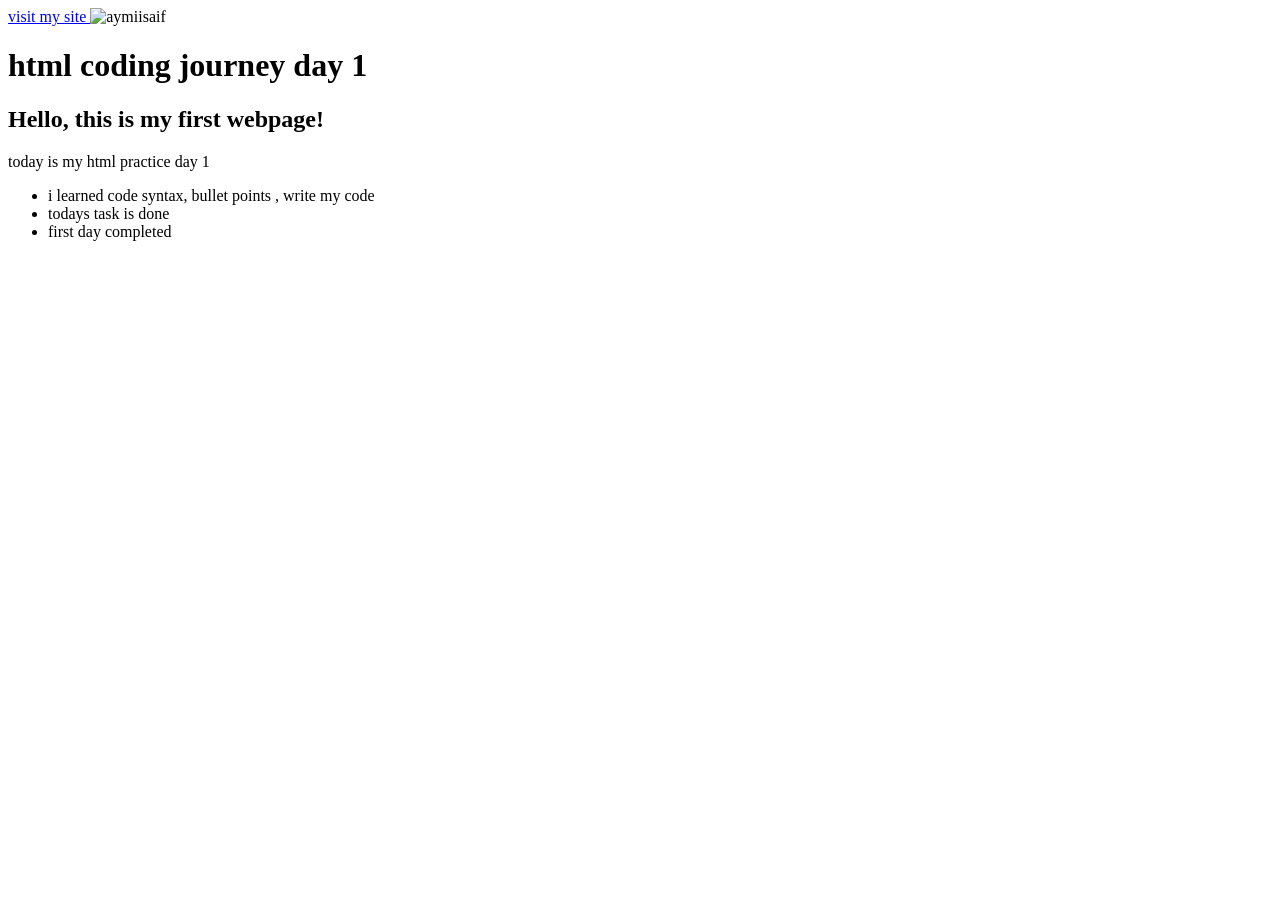
==== index.html @ 754b0512 "Day 1 - HTML basics" ====
<!DOCTYPE html>
<html>
<head>
  <title>My First Page</title>
</head>

<body>
   <a href ="https://aymiisaif.com">   visit my site </a>

   <img src="https://i.pinimg.com/1200x/90/8a/81/908a81c8f44e243623623475a2dc73e8.jpg"  alt="aymiisaif"     width="200" height="200" > 
    <h1> html coding journey day 1</h1>
  <h2>Hello, this is my first webpage!</h2>
  <p>today is my html practice day 1</p>
  <ul> 
    <li> i learned code syntax, bullet points ,  write my code 
    </li> 
    <li> todays task is done </li>
    <li> first day completed </li>
 </ul>
</body>
</html>
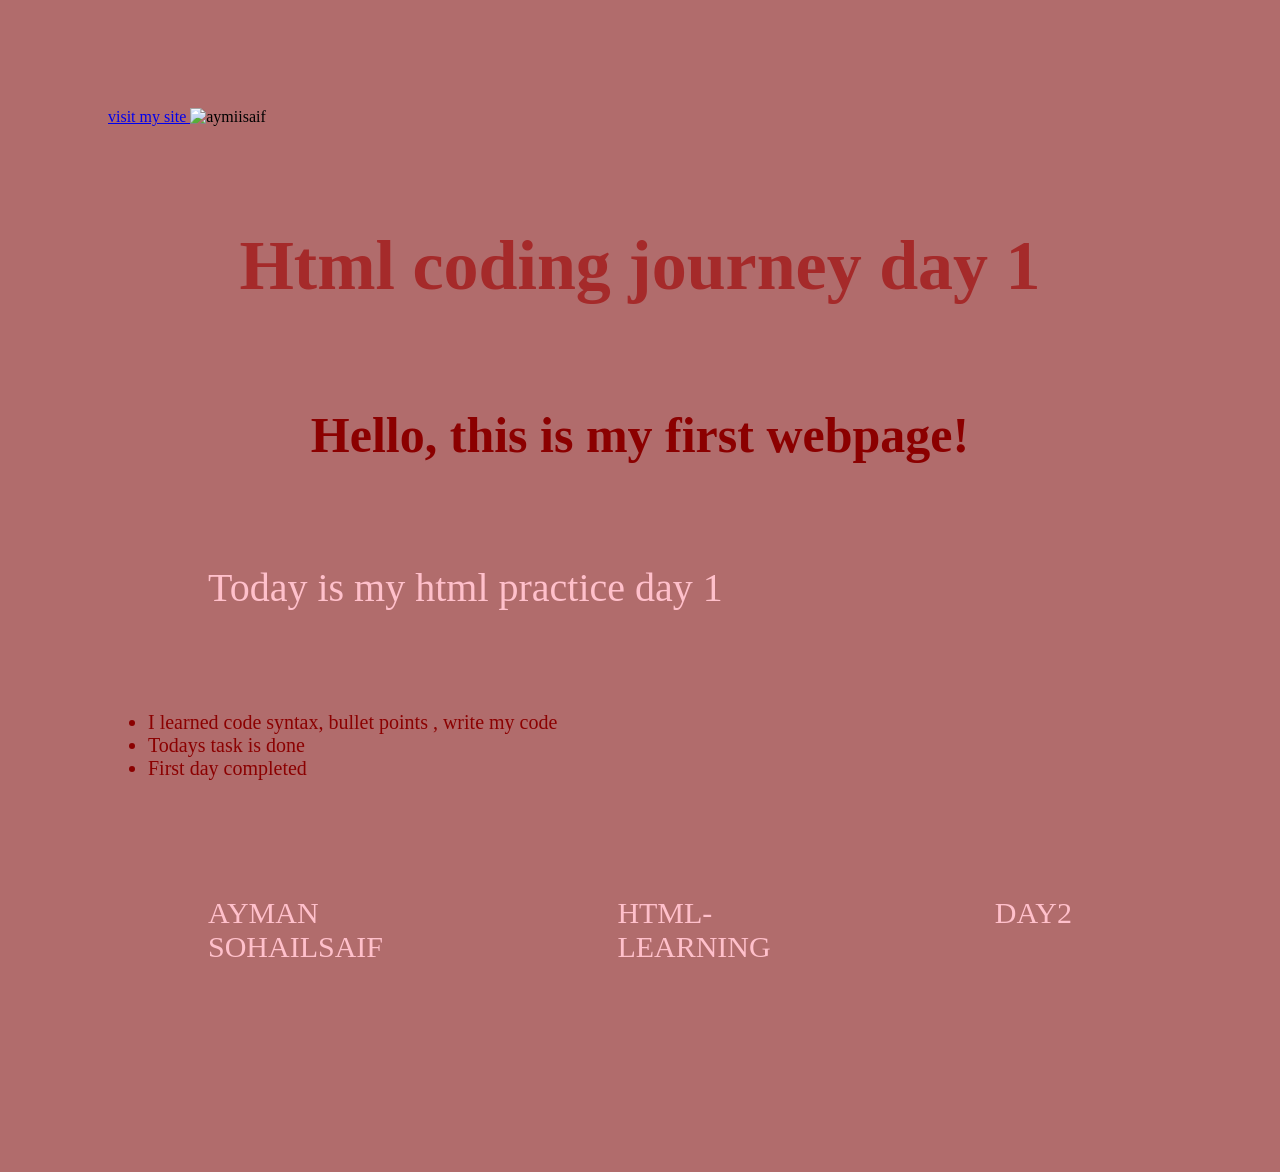
==== commit 123e1119: "Day 2 - CSS styling"" ====
--- a/index.html
+++ b/index.html
@@ -2,20 +2,37 @@
 <html>
 <head>
   <title>My First Page</title>
+
+  <link rel="stylesheet" href="style.css">
 </head>
 
 <body>
+
+  
+
    <a href ="https://aymiisaif.com">   visit my site </a>
 
-   <img src="https://i.pinimg.com/1200x/90/8a/81/908a81c8f44e243623623475a2dc73e8.jpg"  alt="aymiisaif"     width="200" height="200" > 
-    <h1> html coding journey day 1</h1>
+   <img src="https://i.pinimg.com/1200x/90/8a/81/908a81c8f44e243623623475a2dc73e8.jpg"  alt="aymiisaif"     width="900" height="300" > 
+
+
+    <h1> Html coding journey day 1</h1>
+
   <h2>Hello, this is my first webpage!</h2>
-  <p>today is my html practice day 1</p>
+
+  <p>Today is my html practice day 1</p>
+
   <ul> 
-    <li> i learned code syntax, bullet points ,  write my code 
+    <li> I learned code syntax, bullet points ,  write my code 
     </li> 
-    <li> todays task is done </li>
-    <li> first day completed </li>
+    <li> Todays task is done </li>
+    <li> First day completed </li>
  </ul>
+<div class="box">
+  <p>AYMAN SOHAILSAIF</p>
+  <p>HTML-LEARNING</p>
+  <p> DAY2 </p>
+  
+</div>
 </body>
+
 </html>
--- a/style.css
+++ b/style.css
@@ -0,0 +1,45 @@
+body {
+background-color: rgb(177, 108, 108);
+padding: 100px;
+
+}
+
+
+
+h1 
+{color: brown;
+
+    text-align : center;
+    font-size: 70px;
+    margin: 100px;
+}
+
+h2{
+    color: darkred;
+     text-align : center;
+     font-size: 50px;
+     
+}
+
+p{
+
+    color: pink;
+    font-size: 40px;
+     text-align : start;
+     margin: 100px;
+
+}
+li{
+    color: darkred;
+    font-size: 20px;
+}
+
+.box {
+  display: flex;
+  
+
+}
+.box p {
+  margin: 10;
+  font-size: 30px;
+}
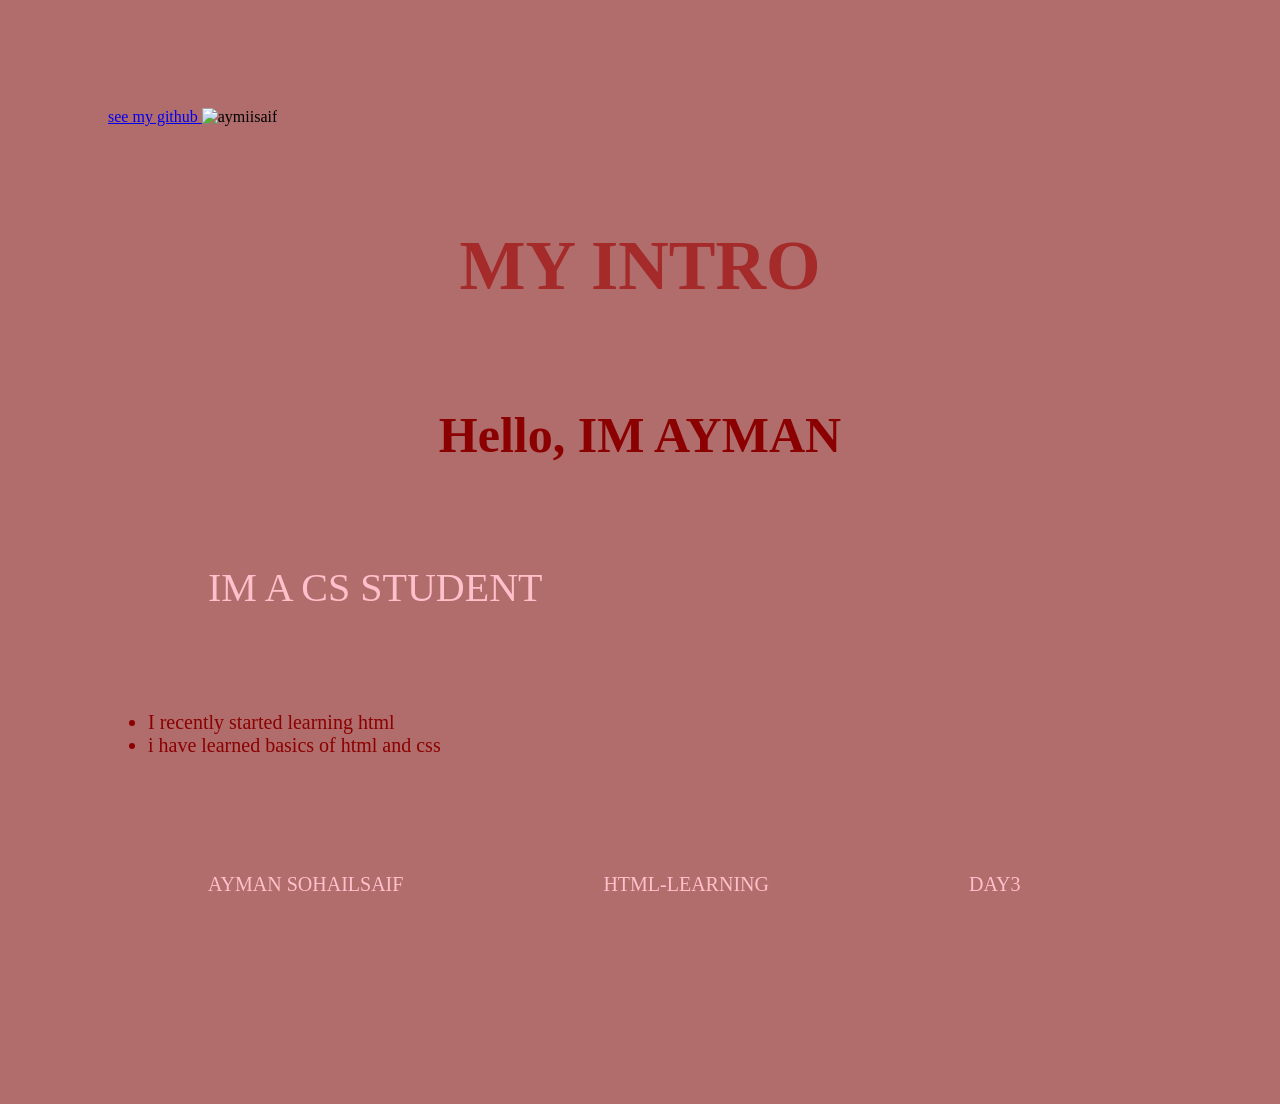
==== commit 65168088: "Day 3 - Intro page" ====
--- a/index.html
+++ b/index.html
@@ -10,27 +10,27 @@
 
   
 
-   <a href ="https://aymiisaif.com">   visit my site </a>
+   <a href ="https://github.com/Ayman-Sohail29/web-dev-practice">   see my github </a>
 
-   <img src="https://i.pinimg.com/1200x/90/8a/81/908a81c8f44e243623623475a2dc73e8.jpg"  alt="aymiisaif"     width="900" height="300" > 
+   <img src="https://i.pinimg.com/736x/7f/0a/95/7f0a9599b07d9ce13e1757b21aef2a3a.jpg"  alt="aymiisaif"     width="1100" height="400" > 
 
 
-    <h1> Html coding journey day 1</h1>
+    <h1> MY INTRO </h1>
 
-  <h2>Hello, this is my first webpage!</h2>
+  <h2>Hello, IM AYMAN</h2>
 
-  <p>Today is my html practice day 1</p>
+  <p>IM A CS STUDENT</p>
 
   <ul> 
-    <li> I learned code syntax, bullet points ,  write my code 
+    <li> I recently started learning html </html>
     </li> 
-    <li> Todays task is done </li>
-    <li> First day completed </li>
+    <li> i have learned basics of html and css  </li>
+    
  </ul>
 <div class="box">
   <p>AYMAN SOHAILSAIF</p>
   <p>HTML-LEARNING</p>
-  <p> DAY2 </p>
+  <p> DAY3 </p>
   
 </div>
 </body>
--- a/style.css
+++ b/style.css
@@ -41,5 +41,5 @@
 }
 .box p {
   margin: 10;
-  font-size: 30px;
+  font-size: 20px;
 }
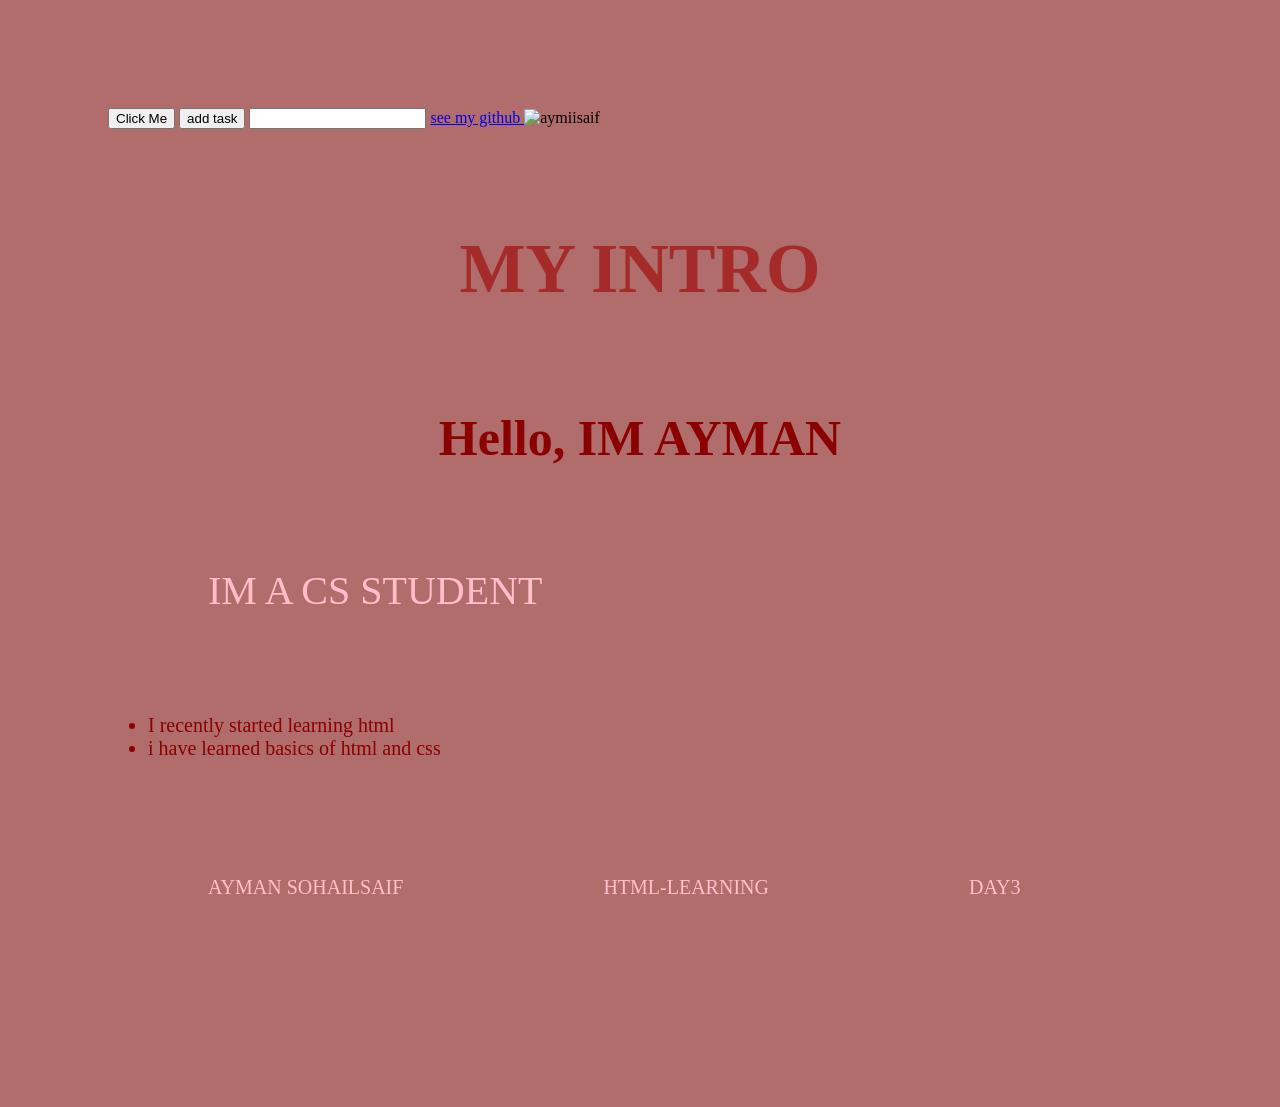
==== commit 856f6938: "Day 4 - JavaScript basics + to-do app" ====
--- a/index.html
+++ b/index.html
@@ -6,9 +6,16 @@
   <link rel="stylesheet" href="style.css">
 </head>
 
+
+
 <body>
 
   
+<button id="myBtn">Click Me</button>
+<button id="addBtn">add task</button>
+
+<input type="text" id="taskinput">
+
 
    <a href ="https://github.com/Ayman-Sohail29/web-dev-practice">   see my github </a>
 
@@ -26,6 +33,8 @@
     </li> 
     <li> i have learned basics of html and css  </li>
     
+    <ul id="tasklist"></ul>
+
  </ul>
 <div class="box">
   <p>AYMAN SOHAILSAIF</p>
@@ -33,6 +42,9 @@
   <p> DAY3 </p>
   
 </div>
+
+<script src="script.js"></script>
+
 </body>
 
 </html>
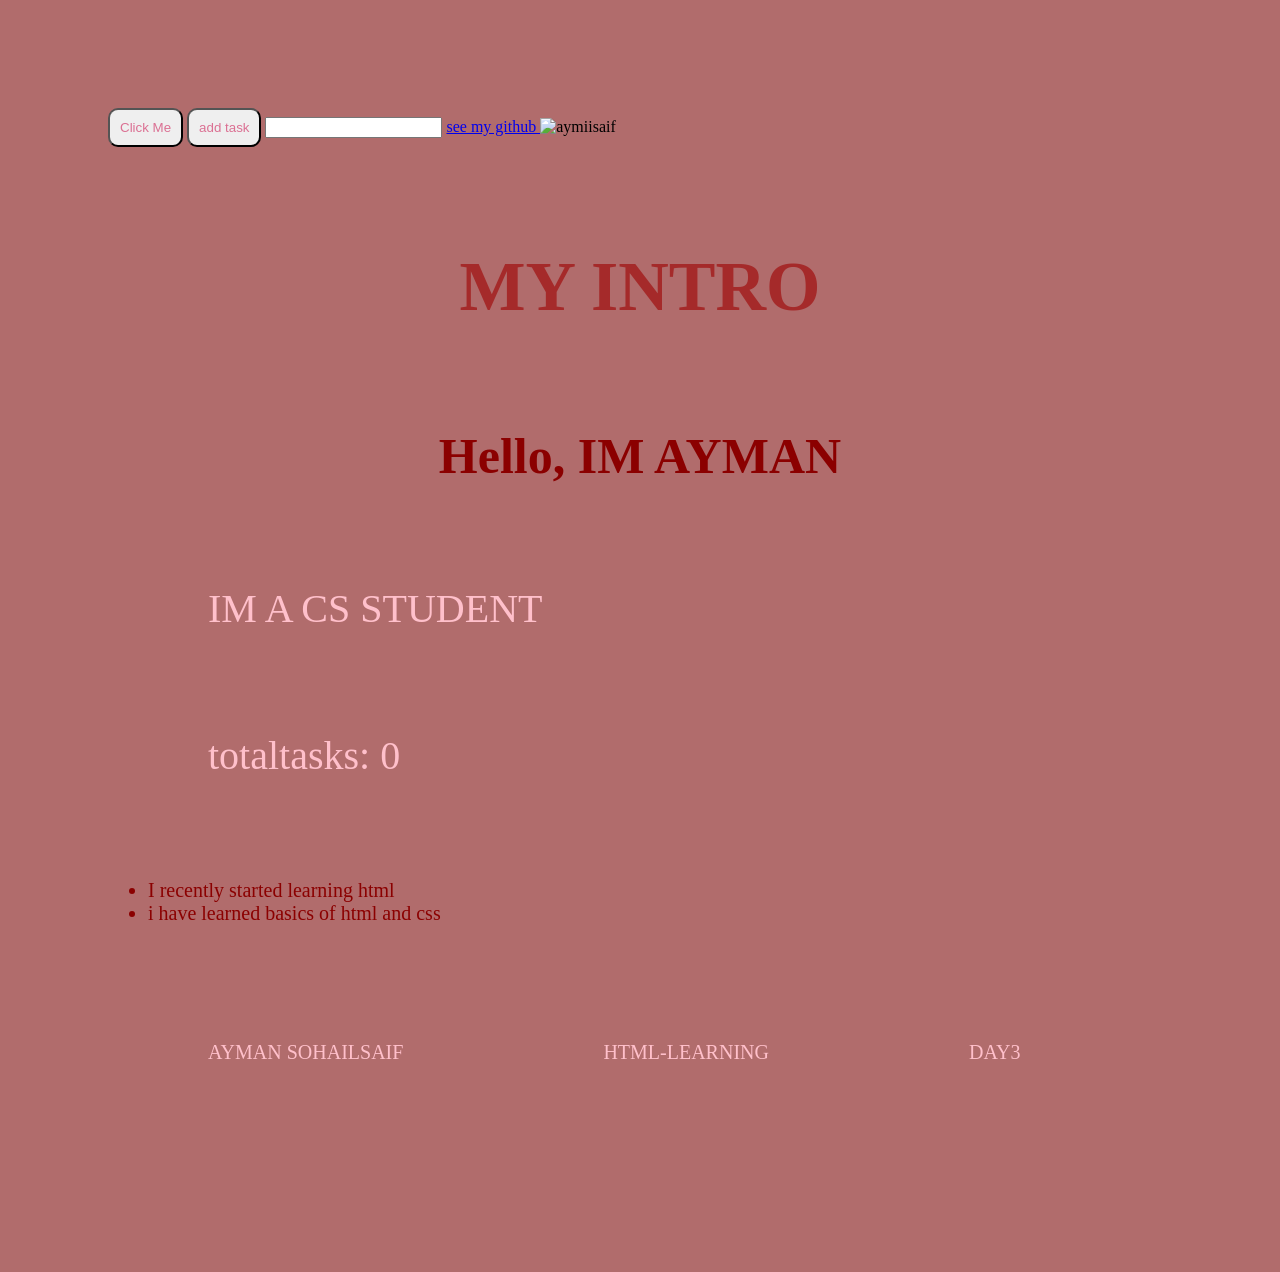
==== commit 03cbb6e9: "Day 5 - Arrays, task counter, CSS targeting" ====
--- a/index.html
+++ b/index.html
@@ -27,6 +27,7 @@
   <h2>Hello, IM AYMAN</h2>
 
   <p>IM A CS STUDENT</p>
+  <p id = "taskCount" >totaltasks: 0</p>
 
   <ul> 
     <li> I recently started learning html </html>
--- a/style.css
+++ b/style.css
@@ -42,4 +42,23 @@
 .box p {
   margin: 10;
   font-size: 20px;
+}
+
+#myBtn{
+  color: palevioletred;
+  padding: 10px;
+  border-radius: 10px;
+
+}
+
+#addBtn{
+  color: palevioletred ;
+  padding: 10px;
+  border-radius: 10px;
+}
+
+#tasklist button{
+  color: palevioletred ;
+  padding: 2px;
+  border-radius: 7px;
 }
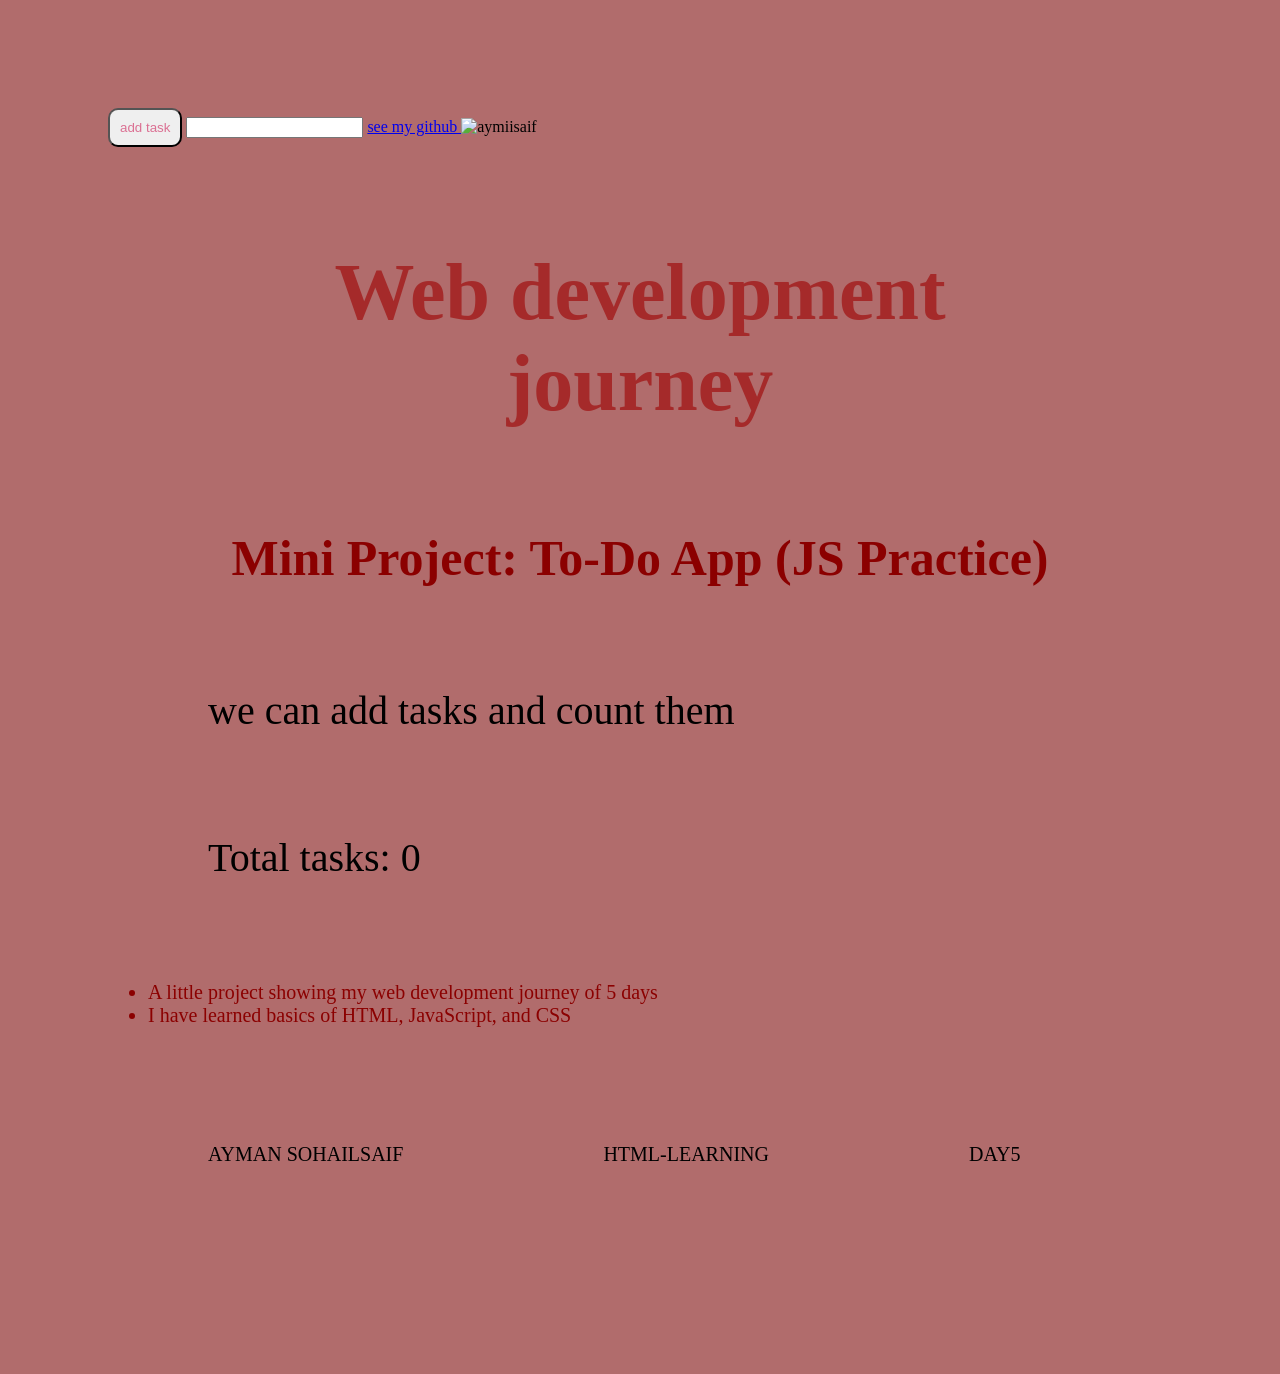
==== commit fd956535: "mini project" ====
--- a/index.html
+++ b/index.html
@@ -1,7 +1,7 @@
 <!DOCTYPE html>
 <html>
 <head>
-  <title>My First Page</title>
+  <title>My coding journey </title>
 
   <link rel="stylesheet" href="style.css">
 </head>
@@ -11,7 +11,7 @@
 <body>
 
   
-<button id="myBtn">Click Me</button>
+
 <button id="addBtn">add task</button>
 
 <input type="text" id="taskinput">
@@ -19,20 +19,20 @@
 
    <a href ="https://github.com/Ayman-Sohail29/web-dev-practice">   see my github </a>
 
-   <img src="https://i.pinimg.com/736x/7f/0a/95/7f0a9599b07d9ce13e1757b21aef2a3a.jpg"  alt="aymiisaif"     width="1100" height="400" > 
+   <img src="https://i.pinimg.com/1200x/f7/26/62/f72662c9ccf1c7d437827a374cb8d38e.jpg"  alt="aymiisaif"     width="1100" height="300" > 
 
 
-    <h1> MY INTRO </h1>
+    <h1> Web development journey </h1>
 
-  <h2>Hello, IM AYMAN</h2>
+  <h2>Mini Project: To-Do App (JS Practice)</h2>
 
-  <p>IM A CS STUDENT</p>
-  <p id = "taskCount" >totaltasks: 0</p>
+  <p> we can add tasks and count them </p>
+  <p id = "taskCount" >Total tasks: 0</p>
 
   <ul> 
-    <li> I recently started learning html </html>
+    <li> A little project showing my web development journey of 5 days  </html>
     </li> 
-    <li> i have learned basics of html and css  </li>
+    <li> I have learned basics of HTML, JavaScript, and CSS  </li>
     
     <ul id="tasklist"></ul>
 
@@ -40,7 +40,7 @@
 <div class="box">
   <p>AYMAN SOHAILSAIF</p>
   <p>HTML-LEARNING</p>
-  <p> DAY3 </p>
+  <p> DAY5 </p>
   
 </div>
 
--- a/style.css
+++ b/style.css
@@ -10,7 +10,7 @@
 {color: brown;
 
     text-align : center;
-    font-size: 70px;
+    font-size: 80px;
     margin: 100px;
 }
 
@@ -23,7 +23,7 @@
 
 p{
 
-    color: pink;
+    color: black;
     font-size: 40px;
      text-align : start;
      margin: 100px;
@@ -44,12 +44,6 @@
   font-size: 20px;
 }
 
-#myBtn{
-  color: palevioletred;
-  padding: 10px;
-  border-radius: 10px;
-
-}
 
 #addBtn{
   color: palevioletred ;
